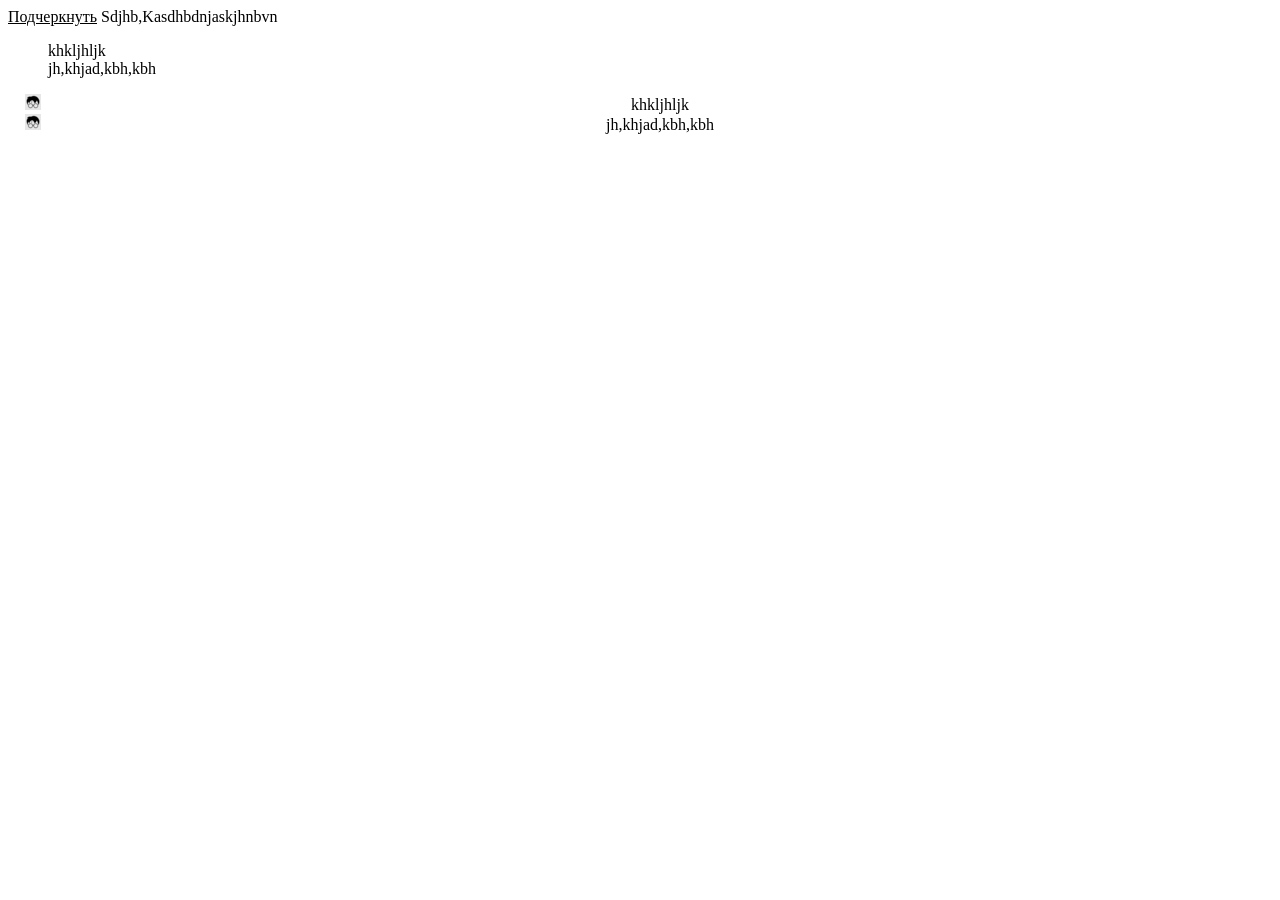
==== index.html @ d1523f2f "Попытка номер 5" ====
<!DOCTYPE html>
<html lang="en">
<head>
    <meta charset="UTF-8">
    <meta name="viewport" content="width=device-width, initial-scale=1.0">
    <title>Document</title>
</head>
<body>
    <span style="text-decoration: underline">Подчеркнуть</span>
    <span style="text-transform: capitalize"> sdjhb,kasdhbdnjaskjhnbvn</span>
    <ol style="list-style-type: none">
    <li>khkljhljk</li>
    <li>jh,khjad,kbh,kbh</li>
    </ol>
    <ol style="list-style-image: url('Images/favicon12.png')" align="center">
        <li>khkljhljk</li>
        <li>jh,khjad,kbh,kbh</li>
        </ol>
</body>
</html>
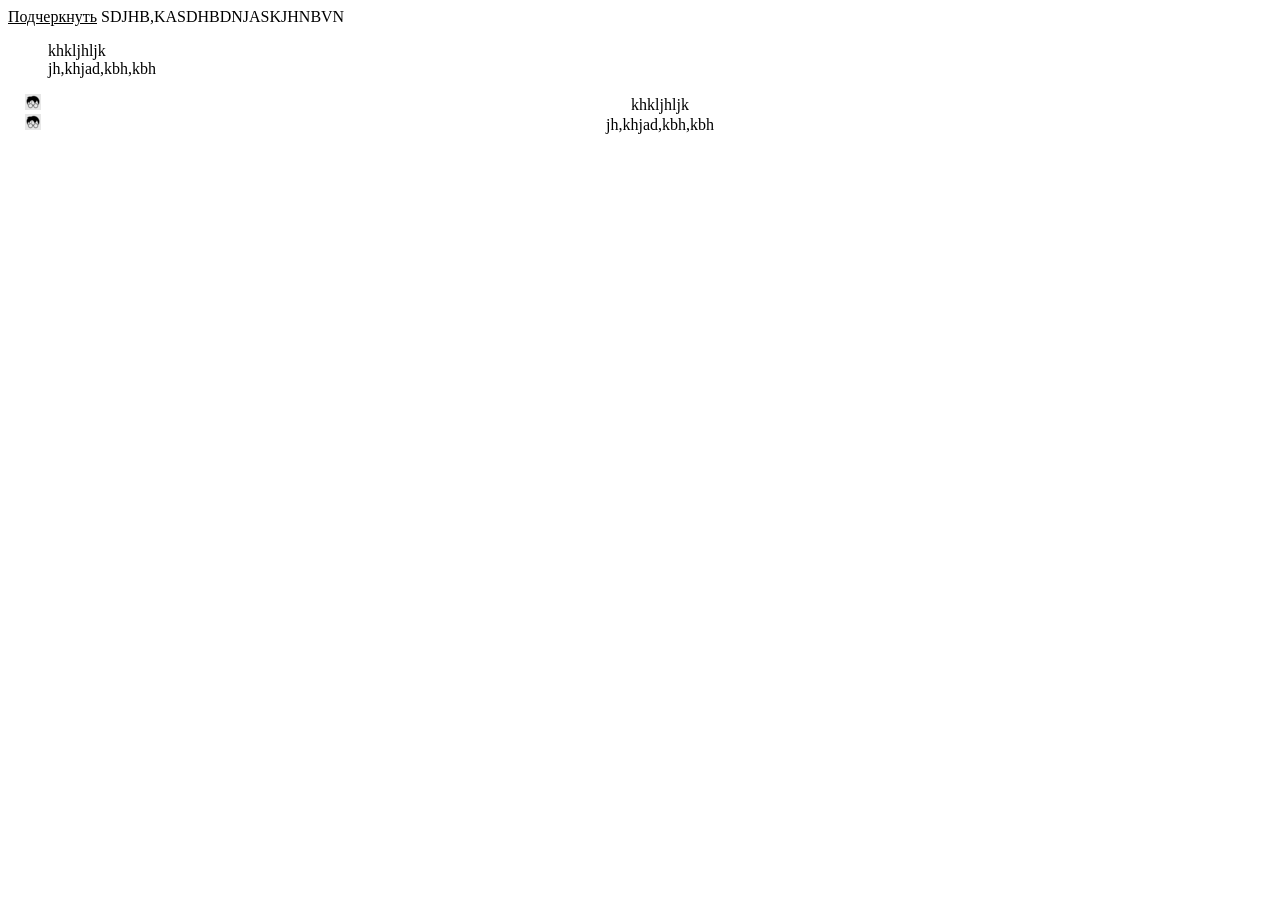
==== commit cc17c892: "1" ====
--- a/index.html
+++ b/index.html
@@ -7,7 +7,7 @@
 </head>
 <body>
     <span style="text-decoration: underline">Подчеркнуть</span>
-    <span style="text-transform: capitalize"> sdjhb,kasdhbdnjaskjhnbvn</span>
+    <span style="text-transform: uppercase"> sdjhb,kasdhbdnjaskjhnbvn</span>
     <ol style="list-style-type: none">
     <li>khkljhljk</li>
     <li>jh,khjad,kbh,kbh</li>
